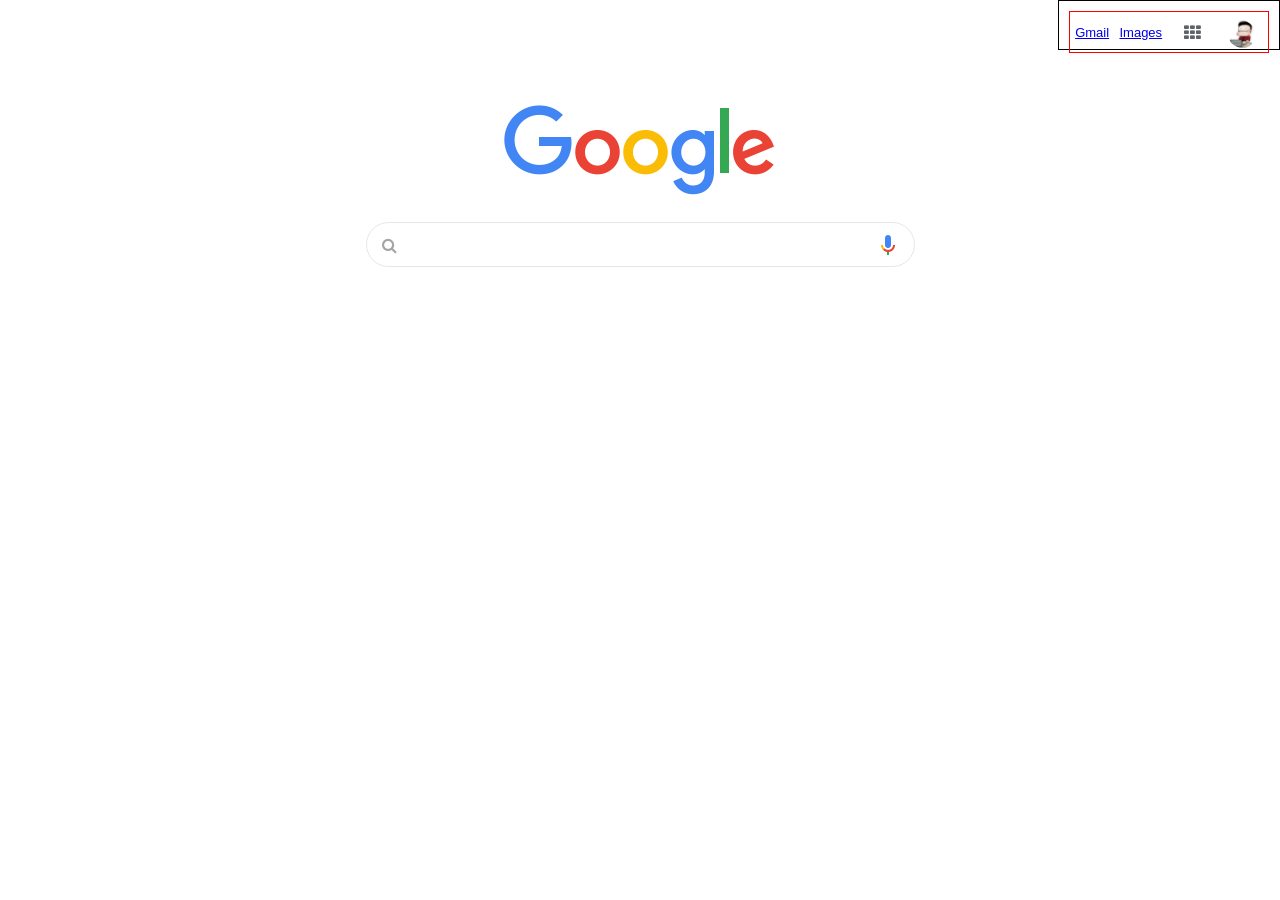
==== clone_google2.html @ e15c5366 "at lunchtime" ====
<!DOCTYPE html>
<html lang="en">
<head>
  <meta charset="UTF-8">
  <meta http-equiv="X-UA-Compatible" content="IE=edge">
  <meta name="viewport" content="width=device-width, initial-scale=1.0">
  <title>Clone Google</title>
  <link rel="stylesheet" href="/css/style2.css">
  <link rel="stylesheet" href="https://cdnjs.cloudflare.com/ajax/libs/font-awesome/4.7.0/css/font-awesome.min.css">
</head>
<body>
  <!-- navbar-->
  <nav class="navbar">
    <div class="wrapper">
      <a href="#">Gmail</a>
      <a href="#">Images</a>
      <div class="app">
        <i class="fa fa-th"></i>
      </div>
      <div class="account">
        <img src="img/account.png">
      </div>
    </div>
  </nav>
  <!-- main-->
  <main>
    <img class="logo" src="/img/logo.png">
    <div class="search">
      <i class="fa fa-search"></i>
      <input type="text">
      <img src="/img/mic.png">
    </div>
  </main>
  <!-- footer-->
</body>
</html>
---- css/style2.css ----
* {
  margin: 0;
  padding: 0;
  box-sizing: border-box;
  font-family: Arial, Helvetica, sans-serif;
}

body {
  width: 100%;
  height: 100%;
}

.navbar {
  display: block;
  float: right;
  height: 50px;
  padding: 10px;
  border: 1px solid #000;
}

.wrapper {
  width: 200px;
  border: 1px solid red;
  display: flex;
  justify-content: space-around;
  align-items: center;
  font-size: 13px;
}

.navbar-wrapper > a {
  text-decoration: none;
  color: rgba(0, 0, 0, 0.87);
}

.navbar-wrapper > a:hover {
  text-decoration: underline;
}

.app,
.account {
  display: flex;
  justify-content: center;
  align-items: center;
  width: 40px;
  height: 40px;
  border-radius: 50%;
  cursor: pointer;
}

.app:hover,
.account:hover {
  background-color: #f2f2f2;
}

.account > img {
  display: flex;
  width: 32px;
  height: 32px;
  object-fit: cover;
  border-radius: 50%;
}

.app > i {
  font-size: 17px;
  color: #5f6268;
}

main {
  width: 100%;
  display: flex;
  flex-direction: column;
  justify-content: center;
  align-items: center;
  padding: 55px 30px;
}

.search {
  display: flex;
  justify-content: space-between;
  align-items: center;
  min-width: 280px;
  width: 45%;
  height: 45px;
  border: 1px solid #e7e7e7;
  border-radius: 30px;
  padding: 5px 15px;
  margin: 25px;
}

.search:hover {
  box-shadow: 0 1px 6px rgb(33 33 33 / 28%);
}

.search i {
  width: 15px;
  height: 15px;
  color: #a5a5a5;
}

.search input {
  width: 90%;
  height: 100%;
  background-color: transparent;
  border: none;
}
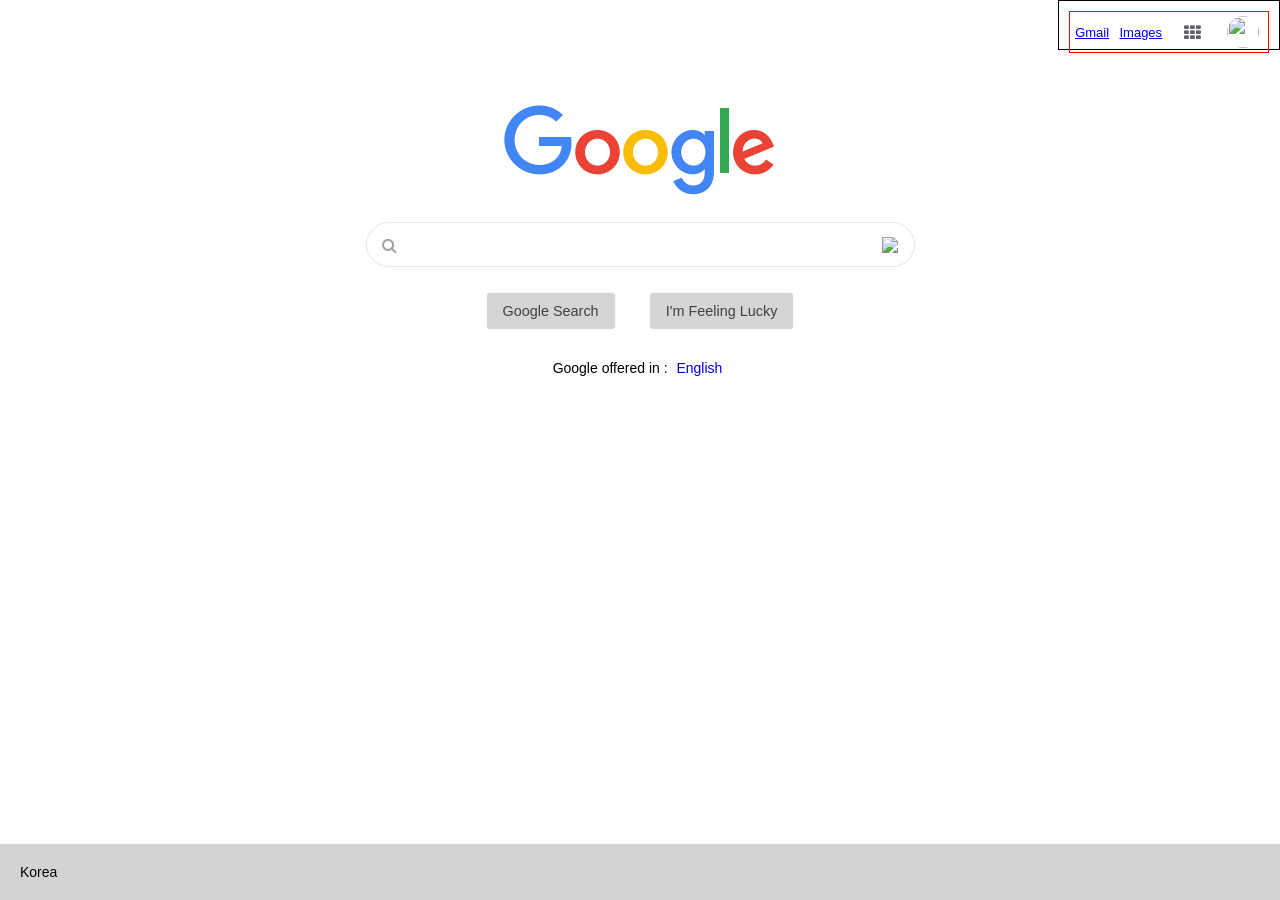
==== commit 052b1741: "111" ====
--- a/clone_google2.html
+++ b/clone_google2.html
@@ -30,7 +30,20 @@
       <input type="text">
       <img src="/img/mic.png">
     </div>
+    <div class="search-button">
+      <button>Google Search</button>
+      <button>I'm Feeling Lucky</button>
+    </div>
+    <div class="search-language">
+      <p>Google offered in : <a>English</a></p>
+    </div>
   </main>
   <!-- footer-->
+  <footer>
+    <div class="footer-location">
+      Korea
+    </div>
+    
+  </footer>
 </body>
 </html>
--- a/css/style2.css
+++ b/css/style2.css
@@ -102,4 +102,43 @@
   height: 100%;
   background-color: transparent;
   border: none;
+  font-size: 15px;
 }
+
+.search img {
+  cursor: pointer;
+}
+
+.search-button button {
+  background-color: #d5d5d5;
+  border: 1px solid #f9f9f9;
+  border-radius: 4px;
+  color: #404040;
+  font-size: 0.9em;
+  text-align: center;
+  padding: 10px 16px;
+  margin: 0 1em;
+  cursor: pointer;
+}
+
+.search-language {
+  display: flex;
+  font-size: 14px;
+  margin: 30px 0;
+}
+
+.search-language a {
+  text-decoration: none;
+  color: blue;
+  padding: 0 5px;
+}
+
+footer {
+  width: 100%;
+  position: absolute;
+  bottom: 0;
+  background-color: lightgrey;
+  font-size: 14px;
+  color: black;
+  padding: 20px;
+}
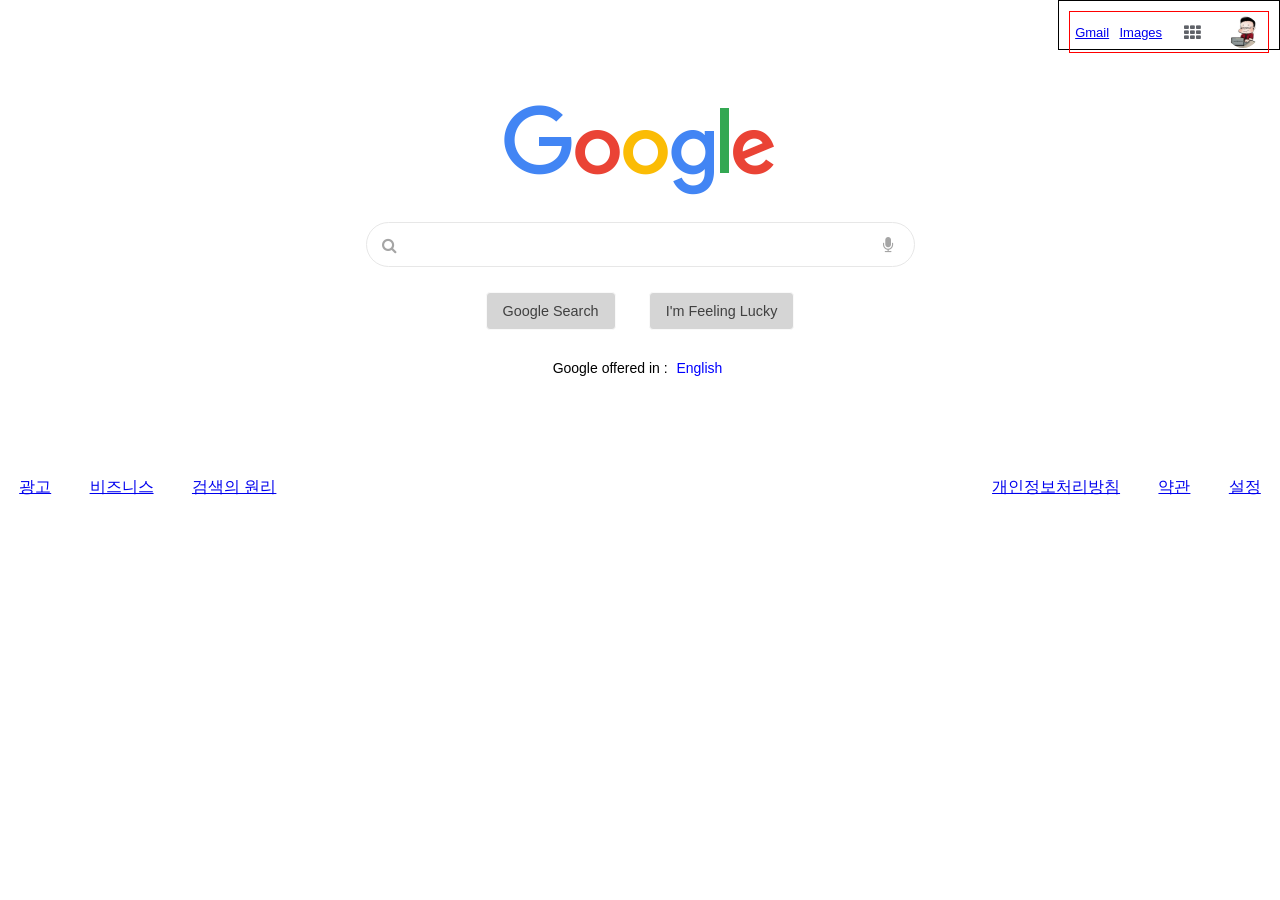
==== commit 65ec2fd1: "2021-11-29 08:22" ====
--- a/clone_google2.html
+++ b/clone_google2.html
@@ -5,7 +5,7 @@
   <meta http-equiv="X-UA-Compatible" content="IE=edge">
   <meta name="viewport" content="width=device-width, initial-scale=1.0">
   <title>Clone Google</title>
-  <link rel="stylesheet" href="/css/style2.css">
+  <link rel="stylesheet" href="/css/clone_google2_style.css">
   <link rel="stylesheet" href="https://cdnjs.cloudflare.com/ajax/libs/font-awesome/4.7.0/css/font-awesome.min.css">
 </head>
 <body>
@@ -18,7 +18,7 @@
         <i class="fa fa-th"></i>
       </div>
       <div class="account">
-        <img src="img/account.png">
+        <img src="/img/profile.webp">
       </div>
     </div>
   </nav>
@@ -28,7 +28,7 @@
     <div class="search">
       <i class="fa fa-search"></i>
       <input type="text">
-      <img src="/img/mic.png">
+      <i class="fa fa-microphone"></i>
     </div>
     <div class="search-button">
       <button>Google Search</button>
@@ -39,11 +39,22 @@
     </div>
   </main>
   <!-- footer-->
-  <footer>
-    <div class="footer-location">
-      Korea
+  <div class="footmenu">
+    <div class="footmenuleft">
+      <ul>
+        <li><a href="#">광고</a></li>
+        <li><a href="#">비즈니스</a></li>
+        <li><a href="#">검색의 원리</a></li>
+      </ul>
     </div>
-    
-  </footer>
+    <div class="footmenuright">
+      <ul>
+        <li><a href="#">개인정보처리방침</a></li>
+        <li><a href="#">약관</a></li>
+        <li><a href="#">설정</a></li>
+      </ul>
+    </div>
+  </div>
+</footer>
 </body>
 </html>
--- a/css/clone_google2_style.css
+++ b/css/clone_google2_style.css
@@ -0,0 +1,163 @@
+* {
+  margin: 0;
+  padding: 0;
+  box-sizing: border-box;
+  font-family: Arial, Helvetica, sans-serif;
+}
+
+body {
+  width: 100%;
+  height: 100%;
+}
+
+.navbar {
+  display: block;
+  float: right;
+  height: 50px;
+  padding: 10px;
+  border: 1px solid #000;
+}
+
+.wrapper {
+  width: 200px;
+  border: 1px solid red;
+  display: flex;
+  justify-content: space-around;
+  align-items: center;
+  font-size: 13px;
+}
+
+.navbar-wrapper > a {
+  text-decoration: none;
+  color: rgba(0, 0, 0, 0.87);
+}
+
+.navbar-wrapper > a:hover {
+  text-decoration: underline;
+}
+
+.app,
+.account {
+  display: flex;
+  justify-content: center;
+  align-items: center;
+  width: 40px;
+  height: 40px;
+  border-radius: 50%;
+  cursor: pointer;
+}
+
+.app:hover,
+.account:hover {
+  background-color: #f2f2f2;
+}
+
+.account > img {
+  display: flex;
+  width: 32px;
+  height: 32px;
+  object-fit: cover;
+  border-radius: 50%;
+}
+
+.app > i {
+  font-size: 17px;
+  color: #5f6268;
+}
+
+main {
+  width: 100%;
+  display: flex;
+  flex-direction: column;
+  justify-content: center;
+  align-items: center;
+  padding: 55px 30px;
+}
+
+.search {
+  display: flex;
+  justify-content: space-between;
+  align-items: center;
+  min-width: 280px;
+  width: 45%;
+  height: 45px;
+  border: 1px solid #e7e7e7;
+  border-radius: 30px;
+  padding: 5px 15px;
+  margin: 25px;
+}
+
+.search:hover {
+  box-shadow: 0 1px 6px rgb(33 33 33 / 28%);
+}
+
+.search i {
+  width: 15px;
+  height: 15px;
+  color: #a5a5a5;
+}
+
+.search input {
+  width: 90%;
+  height: 100%;
+  background-color: transparent;
+  border: none;
+  font-size: 15px;
+}
+
+.search img {
+  cursor: pointer;
+}
+
+.search-button button {
+  background-color: #d5d5d5;
+  border: 1px solid #f9f9f9;
+  border-radius: 4px;
+  color: #404040;
+  font-size: 0.9em;
+  text-align: center;
+  padding: 10px 16px;
+  margin: 0 1em;
+  cursor: pointer;
+}
+
+.search-language {
+  display: flex;
+  font-size: 14px;
+  margin: 30px 0;
+}
+
+.search-language a {
+  text-decoration: none;
+  color: blue;
+  padding: 0 5px;
+}
+
+footer {
+  bottom: 0;
+  background-color: rgb(238, 238, 238);
+  height: 11vh;
+}
+
+.location {
+  padding: 1em;
+  border-bottom: 1px solid rgb(200, 200, 200);
+}
+
+.footmenu ul > li {
+  list-style-type: none;
+  float: left;
+  margin: 0 1.2em;
+}
+
+.footmenuleft {
+  float: left;
+  height: 4vh;
+  padding-top: 1em;
+}
+
+.footmenuright {
+  float: right;
+  height: 4vh;
+  padding-top: 1em;
+}
